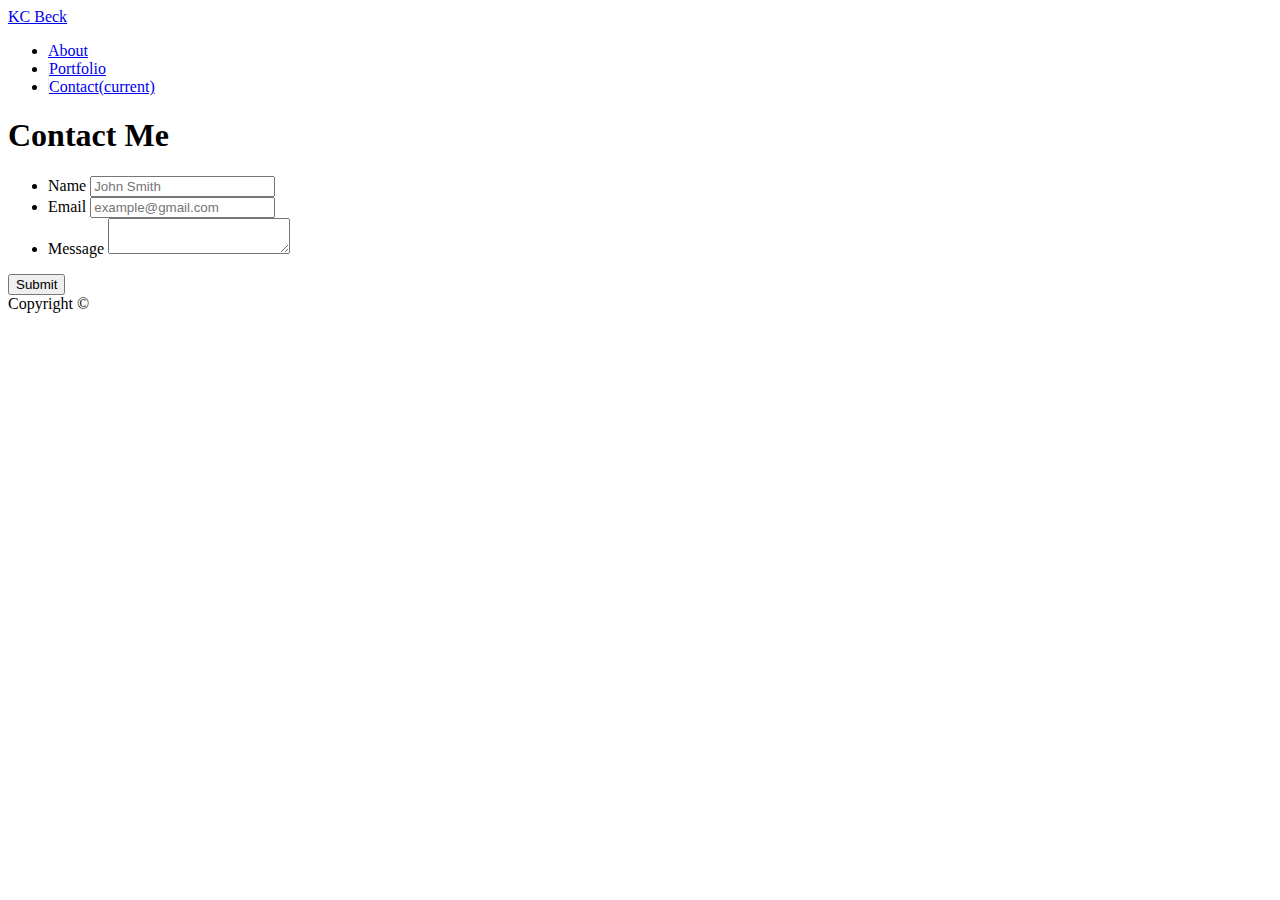
==== contact.html @ 7a62cc52 "Add files via upload" ====
<!doctype html>
<html lang="en-us">

<head>
  <meta charset="UTF-8">
  <title>About | Your Name</title>
    <link rel="stylesheet" type="text/css" href="assets/css/style.css">
</head>

<body>
  <header id="masthead">
    <div class="container">
        <nav class="navbar navbar-expand-lg navbar-light">
          <div class="collapse navbar-collapse" id="navbarNav">
              <a href="index.html" class="navbar-brand" id="logo">KC Beck</a>
            <ul class="navbar-nav ml-auto">
              <li class="nav-item active">
                  <div class= "navbar">
                <a class="nav-link" style="line-height: 18px;" href="index.html">About</a>
              </li>
              <li class="nav-item">
                <a class="nav-link" style="border-left: 1px solid #efefef; line-height: 18px;" href="portfolio.html">Portfolio</a>
              </li>
              <li class="nav-item">
                <a class="nav-link" style="border-left: 1px solid #efefef; line-height: 18px;" href="contact.html">Contact<span class="sr-only">(current)</span></a>
              </li>
            </div>
            </ul>
          </div>
        </nav>
      </nav>
    </div>
  </header>

  <div id="main-container" class="container">
    <section class="main-section">
      <h1>Contact Me</h1>

      <form id="contact-form">
        <ul>
          <li>
            <label for="name">Name</label>
            <input type="text" id="name" name="name" placeholder="John Smith" required="required">
          </li>
          <li>
            <label for="email">Email</label>
            <input type="email" id="email" name="email" placeholder="example@gmail.com" required="required">
          </li>
          <li>
            <label for="message">Message</label>
            <textarea id="message" name="message" required="required"></textarea>
          </li>
        </ul>
        <input type="submit">
      </form>

    </section>

  </div>

  <footer>
    <div class="container">
      Copyright &copy; 
    </div>
  </footer>
</body>

</html>
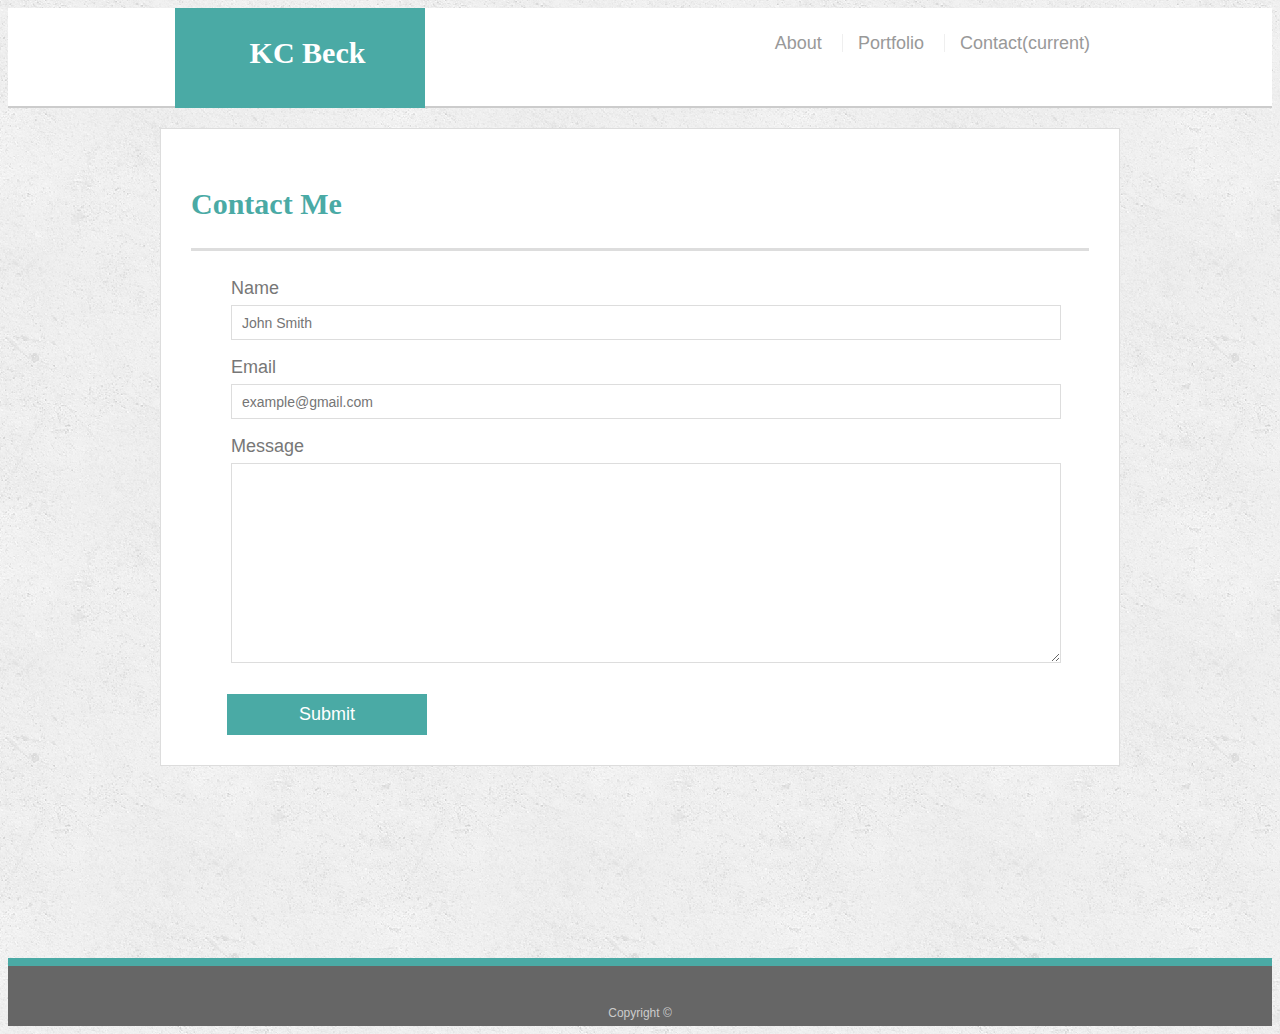
==== commit 3d28e40e: "Add files via upload" ====
--- a/contact.html
+++ b/contact.html
@@ -5,29 +5,29 @@
   <meta charset="UTF-8">
   <title>About | Your Name</title>
     <link rel="stylesheet" type="text/css" href="assets/css/style.css">
+    <meta name="viewport" content="width=device-width, initial-scale=1.0">
 </head>
 
 <body>
   <header id="masthead">
     <div class="container">
-        <nav class="navbar navbar-expand-lg navbar-light">
-          <div class="collapse navbar-collapse" id="navbarNav">
-              <a href="index.html" class="navbar-brand" id="logo">KC Beck</a>
+      <nav>
+        <div  id="navbarNav">
+          <a href="index.html" class="navbar-brand" id="logo">KC Beck</a>
             <ul class="navbar-nav ml-auto">
-              <li class="nav-item active">
-                  <div class= "navbar">
-                <a class="nav-link" style="line-height: 18px;" href="index.html">About</a>
-              </li>
+             <li class="nav-item active">
+         
+              <a class="nav-link" id="about" href="index.html">About</a>
+                </li>
               <li class="nav-item">
-                <a class="nav-link" style="border-left: 1px solid #efefef; line-height: 18px;" href="portfolio.html">Portfolio</a>
-              </li>
-              <li class="nav-item">
-                <a class="nav-link" style="border-left: 1px solid #efefef; line-height: 18px;" href="contact.html">Contact<span class="sr-only">(current)</span></a>
-              </li>
-            </div>
+              <a class="nav-link" style="border-left: 1px solid #efefef; line-height: 18px;" href="portfolio.html">Portfolio</a>
+               </li>
+               <li class="nav-item">
+              <a class="nav-link" style="border-left: 1px solid #efefef; line-height: 18px;" href="contact.html">Contact<span class="sr-only">(current)</span></a>
+               </li>
             </ul>
-          </div>
-        </nav>
+            <div class="clear-fix"> </div>
+         </div>
       </nav>
     </div>
   </header>
--- a/assets/css/style.css
+++ b/assets/css/style.css
@@ -0,0 +1,368 @@
+body {
+  font-family: Arial, "Helvetica Neue", Helvetica, sans-serif;
+  font-size: 18px;
+  line-height: 34px;
+  color: #777777;
+  background: url("../images/concrete_seamless.png");
+}
+
+* {
+  box-sizing: border-box;
+}
+
+ul {
+  list-style: none;
+}
+
+li {
+  display: inline-block;
+}
+
+/* general */
+
+.container {
+  width: 100%;
+  max-width: 960px;
+  margin: 0 auto;
+  clear: both;
+}
+h3{
+  margin-bottom: 20px;
+}
+h1,
+h2,
+h3,
+p {
+  margin-bottom: 20px;
+}
+
+p:last-child {
+  margin-bottom: 0;
+}
+
+h1,
+h2,
+h3 {
+  font-family: Georgia, Times, "Times New Roman", serif;
+  font-weight: 700;
+  color: #4aaaa5;
+}
+
+h1 {
+  padding-bottom: 20px;
+  font-size: 30px;
+  line-height: 49px;
+  border-bottom: 3px solid #dddddd;
+}
+
+h2,
+h3 {
+  font-size: 22px;
+}
+
+/* header */
+
+#masthead {
+  width: 100%;
+  /* margin: 0 0 30px; */
+  height: 100px;
+  color: #ffffff;
+  background: #ffffff;
+  border-bottom: 2px solid #cccccc;
+}
+
+#logo {
+  float: left;  
+  width: 250px;
+  height: 100px;
+  font-family: Georgia, Times, "Times New Roman", serif;
+  font-size: 30px;
+  font-weight: 700;
+  line-height: 90px;
+  color: #ffffff;
+  text-align: center;
+  text-decoration: none;
+  background: #4aaaa5;
+}
+#about{
+  line-height: 18px;
+}
+#portfolio{
+  line-height: 18px;
+}
+#contact{
+  border-left: 1px solid #efefef; line-height: 18px;
+}
+.navbar-nav {
+  float: right;
+  margin-right: 30px;
+}
+
+nav a {
+  display: inline-block;
+  padding-left: 15px;
+  margin-left: 15px;
+  line-height: 18px;
+  color: #999;
+  text-decoration: none;
+  border-left: 1px solid #efefef;
+}
+
+nav a:first-child {
+  border-left: 0 none;
+}
+
+/* footer */
+
+footer {
+  padding: 30px 0;
+  clear: both;
+  font-size: 12px;
+  color: #ffffff;
+  color: #cccccc;
+  text-align: center;
+  background: #666666;
+  border-top: 8px solid #4aaaa5;
+  height: 50px;
+}
+
+h3, h2 {
+  padding-bottom: 20px;
+  margin-bottom: 15px;
+  line-height: 22px;
+  border-bottom: 2px solid #eeeeee;
+}
+
+/* main */
+
+#main-container {
+  margin-top: 20px;
+  /* padding-top: 130px; */
+  min-height: calc(100vh - 70px);
+}
+
+.main-section {
+  float: left;
+  width: 100%;
+  max-width: 960px;
+  padding: 30px;
+  margin: 0 0 40px;
+  background: #ffffff;
+  border: 1px solid #dddddd;
+}
+
+/* portfolio page */
+
+.work {
+  /* position: relative; */
+  float: left;
+  width: 274px;
+  margin: 20px 0 25px;
+  overflow: auto;
+}
+
+.work:nth-child(even) {
+  margin-right: 40px;
+}
+
+.work img {
+  width: 100%;
+  border: 0 none;
+  opacity: 0.8;
+}
+
+.work h3 {
+  position: relative;
+  bottom: 20px;
+  width: 100%;
+  padding: 15px;
+  margin-bottom: 0;
+  font-weight: 300;
+  line-height: 30px;
+  color: #ffffff;
+  text-align: center;
+  background: #4aaaa5;
+  border-bottom: 0;
+}
+/* 
+
+.work {
+  position: relative;
+  float: left;
+  width: 274px;
+  margin: 20px 0 25px;
+
+} */
+
+.work:nth-child(even) {
+  margin-right: 40px;
+}
+
+
+
+.auth-image {
+  float: left;
+  width: 200px;
+  height: auto;
+  margin-top: 10px;
+  margin-right: 25px;
+}
+
+/* contact page */
+
+#contact-form ul {
+  margin-bottom: 20px;
+}
+
+#contact-form li {
+  margin-bottom: 10px;
+}
+
+label,
+input[type=text],
+input[type=email],
+textarea {
+  display: block;
+  width: 100%;
+}
+
+input[type=text],
+input[type=email],
+textarea {
+  height: 35px;
+  padding: 0 10px;
+  font-size: 14px;
+  border: 1px solid #dddddd;
+  width: 830px;
+
+}
+
+textarea {
+  height: 200px;
+}
+
+input[type=submit] {
+  padding: 10px 30px;
+  font-size: 18px;
+  color: #ffffff;
+  cursor: pointer;
+  background: #4aaaa5;
+  border: 0 none;
+  width:200px;
+  align: left;
+  margin-left:36px;
+
+}
+
+
+.clear-fix::after {
+  content: "";
+  clear: both;
+  display: table;
+}
+
+@media only screen and (max-width: 980px) {
+  #contact-form{
+    margin-left:-35px;
+  }
+  
+  input[type=text],
+input[type=email],
+textarea {
+  margin-left:0px;
+  max-width:
+}
+input[type=submit] {
+  margin-left:3px;
+}
+  .container {
+    max-width: 880px
+  }
+
+  .main-section {
+    width: 60%;
+    margin-top: 20px;
+  }
+}
+
+@media only screen and (max-width: 768px) {
+  .navbar-nav{
+    margin-top: -75px;
+  }
+  .container{
+    width: 668px;
+  }
+}
+
+@media only screen and (max-width: 640px) {
+  #masthead{
+    max-width: 638px;
+    height:160px;
+    width:100%;
+  }
+  .iframe{
+  width:250px;
+  }
+ 
+
+  #logo{
+    max-width:620px;
+    width:100%;
+    margin-left: 0px;
+    margin-right: 0px;
+
+  }
+  .navbar-nav {
+    margin-right: 209px;
+    margin-left: -35px;
+    margin-top: 20px;
+    float:center;
+  }
+  .container {
+    width:600
+  }
+  .img{
+ align-items: center;
+  }
+  .main-section{
+    max-width: 540px;
+    width:100%
+}
+.section{
+  width: 90%;
+}
+}
+#collectorPhoto{
+  height:206;
+  width: 274;
+}
+
+  .work h1{
+    position: relative;
+  margin-bottom: 20px;
+  margin-top: -70px;
+  }
+  .work h2 {
+    position: relative;
+  margin-bottom: 20px;
+  margin-top: -70px;
+  }
+  .work h3{
+      position: relative;
+    margin-bottom: 20px;
+    margin-top: -70px;
+    }
+  .work h4{
+    position: relative;
+    margin-bottom: 20px;
+    margin-top: -70px;
+  }
+  .work h5{
+    position: relative;
+    margin-bottom: 20px;
+    margin-top: -70px;
+  }
+#guessingGamePhoto{
+  width: 208.5px; 
+  height:274px;
+}